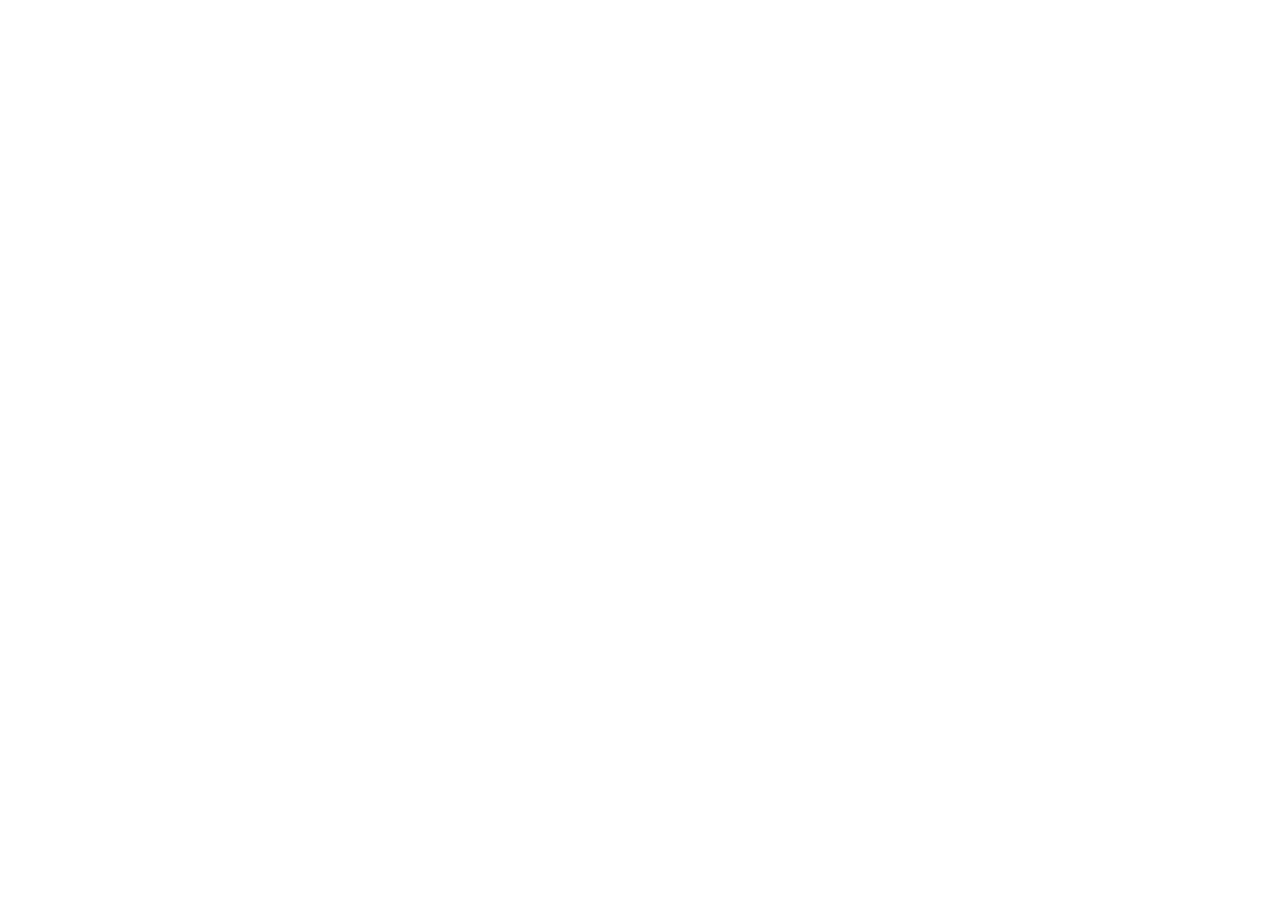
==== app/index.html @ ad8b6b2d "Add interactive web prototype of the parent app Co-Authored-By: Claude Opus 5.5 <noreply@anthropic.c" ====
<!DOCTYPE html>
<html>
<head>
  <!--
    If you are serving your web app in a path other than the root, change the
    href value below to reflect the base path you are serving from.

    The path provided below has to start and end with a slash "/" in order for
    it to work correctly.

    For more details:
    * https://developer.mozilla.org/en-US/docs/Web/HTML/Element/base

    This is a placeholder for base href that will be replaced by the value of
    the `--base-href` argument provided to `flutter build`.
  -->
  <base href="/superteacher-next-parent-app/app/">

  <meta charset="UTF-8">
  <meta name="viewport" content="width=device-width, initial-scale=1, viewport-fit=cover">
  <meta name="robots" content="noindex">
  <meta content="IE=Edge" http-equiv="X-UA-Compatible">
  <meta name="description" content="SuperTeacher Next parent app prototype.">

  <!-- iOS meta tags & icons -->
  <meta name="apple-mobile-web-app-capable" content="yes">
  <meta name="apple-mobile-web-app-status-bar-style" content="black">
  <meta name="apple-mobile-web-app-title" content="universal">
  <link rel="apple-touch-icon" href="icons/Icon-192.png">

  <!-- Favicon -->
  <link rel="icon" type="image/png" href="favicon.png"/>

  <title>SuperTeacher Next · Parent app</title>
  <link rel="manifest" href="manifest.json">

  <script>
    // The value below is injected by flutter build, do not touch.
    const serviceWorkerVersion = "816354274";
  </script>
  <!-- This script adds the flutter initialization JS code -->
  <script src="flutter.js" defer></script>
</head>
<body>
  <script>
    window.addEventListener('load', function(ev) {
      // Download main.dart.js
      // Prototype: no service worker, so every visit gets the latest build.
      navigator.serviceWorker?.getRegistrations?.().then((rs) => rs.forEach((r) => r.unregister()));
      _flutter.loader.loadEntrypoint({
        onEntrypointLoaded: function(engineInitializer) {
          engineInitializer.initializeEngine({canvasKitBaseUrl: "canvaskit/"}).then(function(appRunner) {
            appRunner.runApp();
          });
        }
      });
    });
  </script>
</body>
</html>
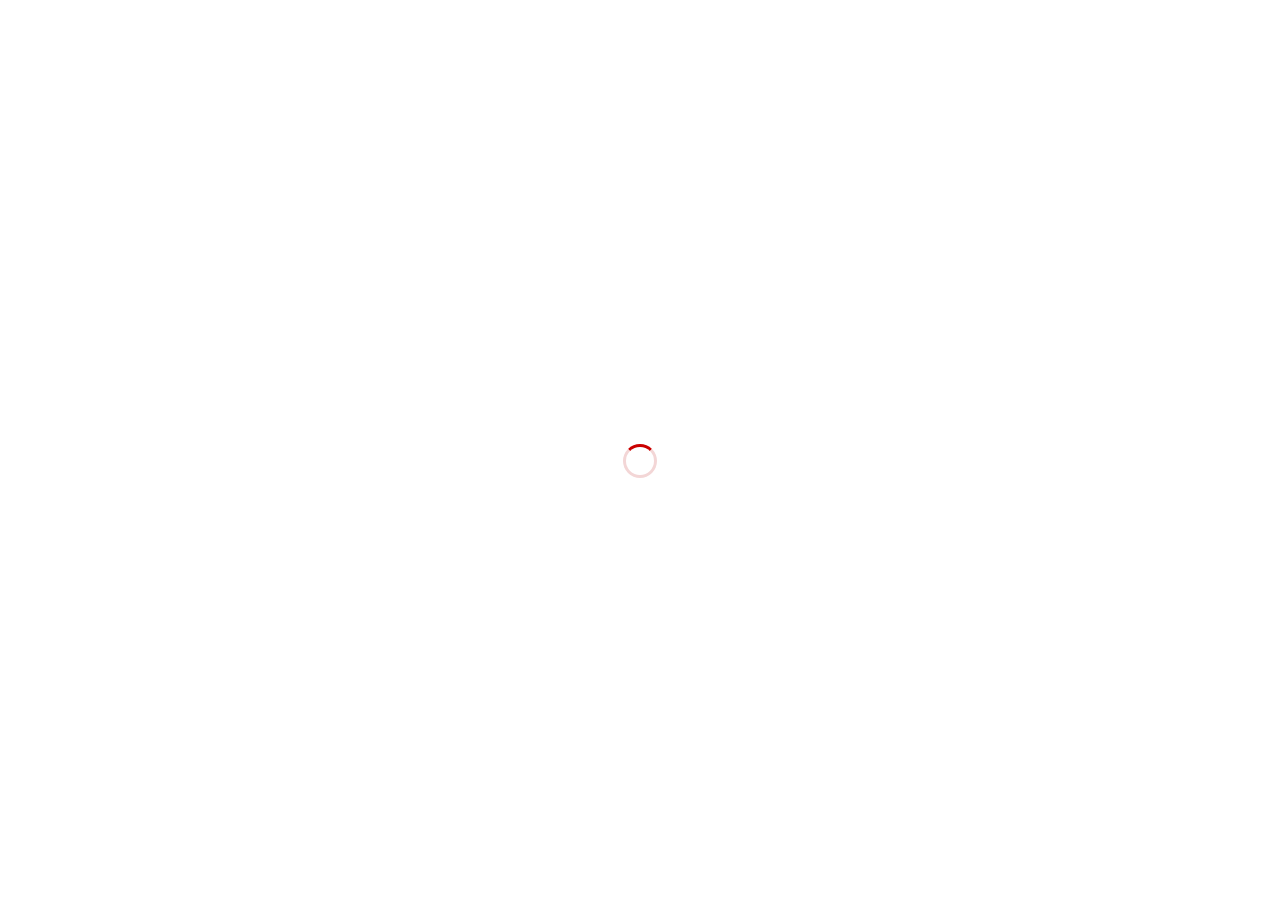
==== commit c790d935: "Show a loading screen while the prototype starts Co-Authored-By: Claude Opus 5.5 <noreply@anthropic." ====
--- a/app/index.html
+++ b/app/index.html
@@ -42,6 +42,20 @@
   <script src="flutter.js" defer></script>
 </head>
 <body>
+  <style>
+    #boot { position: fixed; inset: 0; display: grid; place-items: center; background: #fff; transition: opacity .3s; z-index: 10; }
+    #boot div { display: grid; justify-items: center; gap: 22px; }
+    #boot img { width: min(280px, 70vw); height: auto; }
+    #boot i { width: 28px; height: 28px; border-radius: 50%; border: 3px solid #f3d6d6; border-top-color: #CA0000; animation: spin .8s linear infinite; }
+    @keyframes spin { to { transform: rotate(360deg); } }
+    @media (prefers-reduced-motion: reduce) { #boot i { animation-duration: 2.4s; } }
+  </style>
+  <div id="boot" role="status" aria-label="Loading the parent app"><div><img src="assets/assets/common/images/logo.webp" alt=""><i></i></div></div>
+  <script>
+    window.addEventListener('flutter-first-frame', () => {
+      const b = document.getElementById('boot'); b.style.opacity = 0; setTimeout(() => b.remove(), 320);
+    });
+  </script>
   <script>
     window.addEventListener('load', function(ev) {
       // Download main.dart.js
